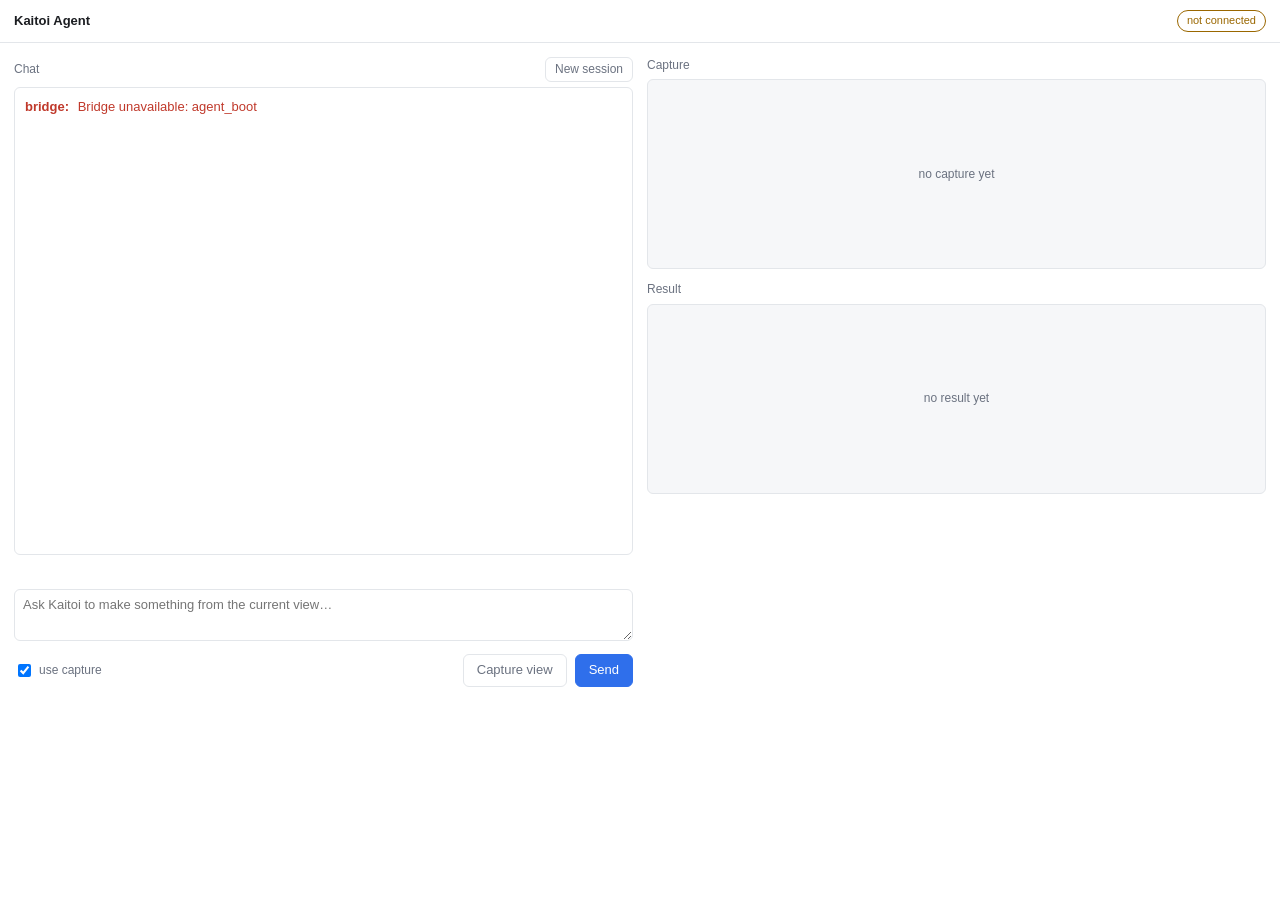
==== kaitoi_sketchup/ui/html/agent.html @ 7ab6a38d "feat: add Kaitoi Agent panel driven by the Kaitoi MCP server Adds a second panel, opened from Plugin" ====
<!DOCTYPE html>
<html lang="en">
<head>
  <meta charset="utf-8">
  <meta name="viewport" content="width=device-width, initial-scale=1">
  <title>Kaitoi Agent</title>
  <link rel="stylesheet" href="style.css">
  <link rel="stylesheet" href="agent.css">
</head>
<body>
  <header class="topbar">
    <div class="brand">Kaitoi Agent <span id="version" class="muted"></span></div>
    <div id="conn" class="pill pill-warn">not connected</div>
  </header>

  <main class="agent-grid">
    <section class="chat-col">
      <div class="col-head">
        <span>Chat</span>
        <button id="reset" class="ghost small">New session</button>
      </div>

      <div id="transcript" class="transcript" role="log" aria-live="polite"></div>

      <div id="agent-status" class="status"></div>

      <div class="composer">
        <textarea id="input" rows="2" placeholder="Ask Kaitoi to make something from the current view…"></textarea>
        <div class="composer-actions">
          <label class="check">
            <input type="checkbox" id="use-capture" checked>
            use capture
          </label>
          <button id="capture" class="ghost">Capture view</button>
          <button id="send" class="primary">Send</button>
        </div>
      </div>
    </section>

    <section class="media-col">
      <figure>
        <figcaption>Capture <span id="attached" class="muted"></span></figcaption>
        <div id="capture-slot" class="slot empty">no capture yet</div>
      </figure>
      <figure>
        <figcaption>Result</figcaption>
        <div id="result-slot" class="slot empty">no result yet</div>
      </figure>
    </section>
  </main>

  <script src="agent.js"></script>
</body>
</html>
---- kaitoi_sketchup/ui/html/style.css ----
:root {
  --bg: #ffffff;
  --fg: #1b1d21;
  --muted: #6b7280;
  --line: #e3e6ea;
  --accent: #2f6feb;
  --accent-fg: #ffffff;
  --danger: #c0392b;
  --ok: #1e7f4f;
  --warn: #9a6700;
  --slot: #f6f7f9;
  --radius: 6px;
}

@media (prefers-color-scheme: dark) {
  :root {
    --bg: #1b1d21; --fg: #e8eaed; --muted: #9aa1ab; --line: #33373d;
    --accent: #5b8cf5; --slot: #24272c; --ok: #4cc38a; --warn: #d9a441;
  }
}

* { box-sizing: border-box; }

body {
  margin: 0;
  font: 13px/1.45 -apple-system, BlinkMacSystemFont, "Segoe UI", Roboto, sans-serif;
  color: var(--fg);
  background: var(--bg);
}

.topbar {
  display: flex; align-items: center; justify-content: space-between;
  padding: 10px 14px; border-bottom: 1px solid var(--line);
}
.brand { font-weight: 600; }
.muted { color: var(--muted); font-weight: 400; }

.pill { padding: 2px 9px; border-radius: 999px; font-size: 11px; border: 1px solid var(--line); }
.pill-ok   { color: var(--ok);    border-color: currentColor; }
.pill-warn { color: var(--warn);  border-color: currentColor; }
.pill-err  { color: var(--danger); border-color: currentColor; }

.tabs { display: flex; gap: 2px; padding: 0 10px; border-bottom: 1px solid var(--line); }
.tab {
  background: none; border: none; border-bottom: 2px solid transparent;
  padding: 9px 12px; cursor: pointer; color: var(--muted); font-size: 13px;
}
.tab.is-active { color: var(--fg); border-bottom-color: var(--accent); font-weight: 600; }

main { padding: 14px; }
.panel { display: none; }
.panel.is-active { display: block; }

.row { display: flex; flex-direction: column; gap: 5px; margin-bottom: 11px; }
.row.actions { flex-direction: row; align-items: center; gap: 8px; flex-wrap: wrap; }
.grid2 { display: grid; grid-template-columns: repeat(auto-fit, minmax(230px, 1fr)); gap: 0 14px; }

label { font-size: 12px; color: var(--muted); }

input, select, textarea {
  font: inherit; color: var(--fg); background: var(--bg);
  border: 1px solid var(--line); border-radius: var(--radius); padding: 6px 8px;
  width: 100%;
}
textarea { resize: vertical; }
input:focus, select:focus, textarea:focus { outline: 2px solid var(--accent); outline-offset: -1px; }

button {
  font: inherit; cursor: pointer; padding: 6px 13px;
  border: 1px solid var(--line); border-radius: var(--radius);
  background: var(--bg); color: var(--fg);
}
button:hover:not(:disabled) { border-color: var(--accent); }
button:disabled { opacity: .5; cursor: not-allowed; }
button.primary { background: var(--accent); border-color: var(--accent); color: var(--accent-fg); }
button.danger { color: var(--danger); }
button.ghost { color: var(--muted); }

.status { min-height: 18px; font-size: 12px; margin: 6px 0; }
.status.err { color: var(--danger); }
.status.ok  { color: var(--ok); }

.events {
  margin: 0 0 10px; font-size: 11px; color: var(--muted);
  white-space: nowrap; overflow: hidden; text-overflow: ellipsis;
  min-height: 15px; font-variant-numeric: tabular-nums;
}
.events .count { opacity: .65; }

.split { display: grid; grid-template-columns: 1fr 1fr; gap: 12px; }
figure { margin: 0; }
figcaption { font-size: 12px; color: var(--muted); margin-bottom: 5px; }

.slot {
  border: 1px solid var(--line); border-radius: var(--radius);
  background: var(--slot); min-height: 200px;
  display: flex; align-items: center; justify-content: center;
  overflow: hidden; padding: 6px;
}
.slot.empty { color: var(--muted); font-size: 12px; }
.slot img { max-width: 100%; max-height: 340px; display: block; border-radius: 4px; }
.slot .video-poster { text-align: center; }
.slot .video-poster button { margin-top: 8px; }

.grid { width: 100%; border-collapse: collapse; font-size: 12px; }
.grid th, .grid td {
  text-align: left; padding: 6px 8px; border-bottom: 1px solid var(--line);
  vertical-align: top;
}
.grid th { color: var(--muted); font-weight: 600; }
.grid td.prompt { max-width: 260px; }
.grid a { color: var(--accent); cursor: pointer; text-decoration: none; }
.grid a:hover { text-decoration: underline; }
---- kaitoi_sketchup/ui/html/agent.css ----
/* Layout for the Agent panel. Tokens and controls come from style.css. */

.agent-grid {
  display: grid;
  grid-template-columns: minmax(320px, 1fr) minmax(300px, 1fr);
  gap: 14px;
  padding: 14px;
  align-items: start;
}

@media (max-width: 820px) {
  .agent-grid { grid-template-columns: 1fr; }
}

.col-head {
  display: flex; align-items: center; justify-content: space-between;
  font-size: 12px; color: var(--muted); margin-bottom: 5px;
}

button.small { padding: 3px 9px; font-size: 12px; }

.transcript {
  border: 1px solid var(--line); border-radius: var(--radius);
  background: var(--bg);
  height: 52vh; min-height: 260px; overflow-y: auto;
  padding: 10px; font-size: 13px;
}

.msg { margin: 0 0 10px; white-space: pre-wrap; word-break: break-word; }
.msg .who { font-weight: 600; margin-right: 5px; }
.msg.user  .who { color: var(--accent); }
.msg.agent .who { color: var(--ok); }
.msg.tool {
  color: var(--muted); font-size: 11px;
  border-left: 2px solid var(--line); padding-left: 8px;
}
.msg.err { color: var(--danger); }

.composer { margin-top: 10px; }
.composer textarea { resize: vertical; }
.composer-actions {
  display: flex; align-items: center; gap: 8px; margin-top: 7px;
}
.composer-actions .check {
  display: flex; align-items: center; gap: 5px;
  font-size: 12px; color: var(--muted); margin-right: auto;
}
.composer-actions .check input { width: auto; }

.media-col { display: flex; flex-direction: column; gap: 12px; }
.media-col .slot { min-height: 190px; }
.media-col .slot img { max-height: 300px; }

.cost {
  border: 1px solid var(--warn); border-radius: var(--radius);
  padding: 8px; margin: 0 0 10px; font-size: 12px;
}
.cost button { margin-top: 6px; }
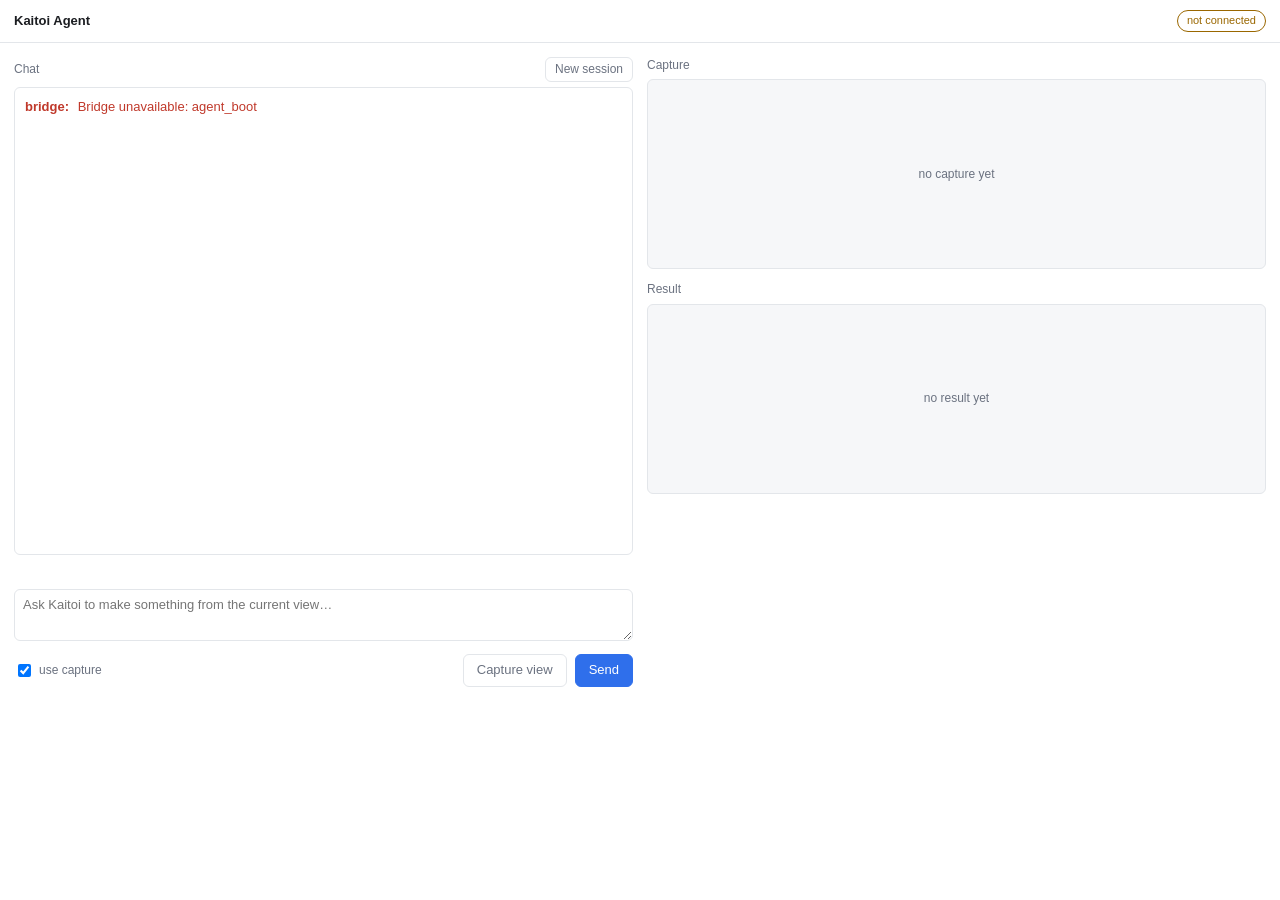
==== commit f4e09bcd: "feat: authorize the Agent against the MCP API with OAuth The MCP endpoint is a separate API from the" ====
--- a/kaitoi_sketchup/ui/html/agent.html
+++ b/kaitoi_sketchup/ui/html/agent.html
@@ -10,7 +10,11 @@
 <body>
   <header class="topbar">
     <div class="brand">Kaitoi Agent <span id="version" class="muted"></span></div>
-    <div id="conn" class="pill pill-warn">not connected</div>
+    <div class="topbar-right">
+      <button id="connect" class="ghost small" hidden>Connect</button>
+      <button id="signout" class="ghost small" hidden>Sign out</button>
+      <div id="conn" class="pill pill-warn">not connected</div>
+    </div>
   </header>
 
   <main class="agent-grid">
--- a/kaitoi_sketchup/ui/html/agent.css
+++ b/kaitoi_sketchup/ui/html/agent.css
@@ -56,3 +56,5 @@
   padding: 8px; margin: 0 0 10px; font-size: 12px;
 }
 .cost button { margin-top: 6px; }
+
+.topbar-right { display: flex; align-items: center; gap: 8px; }
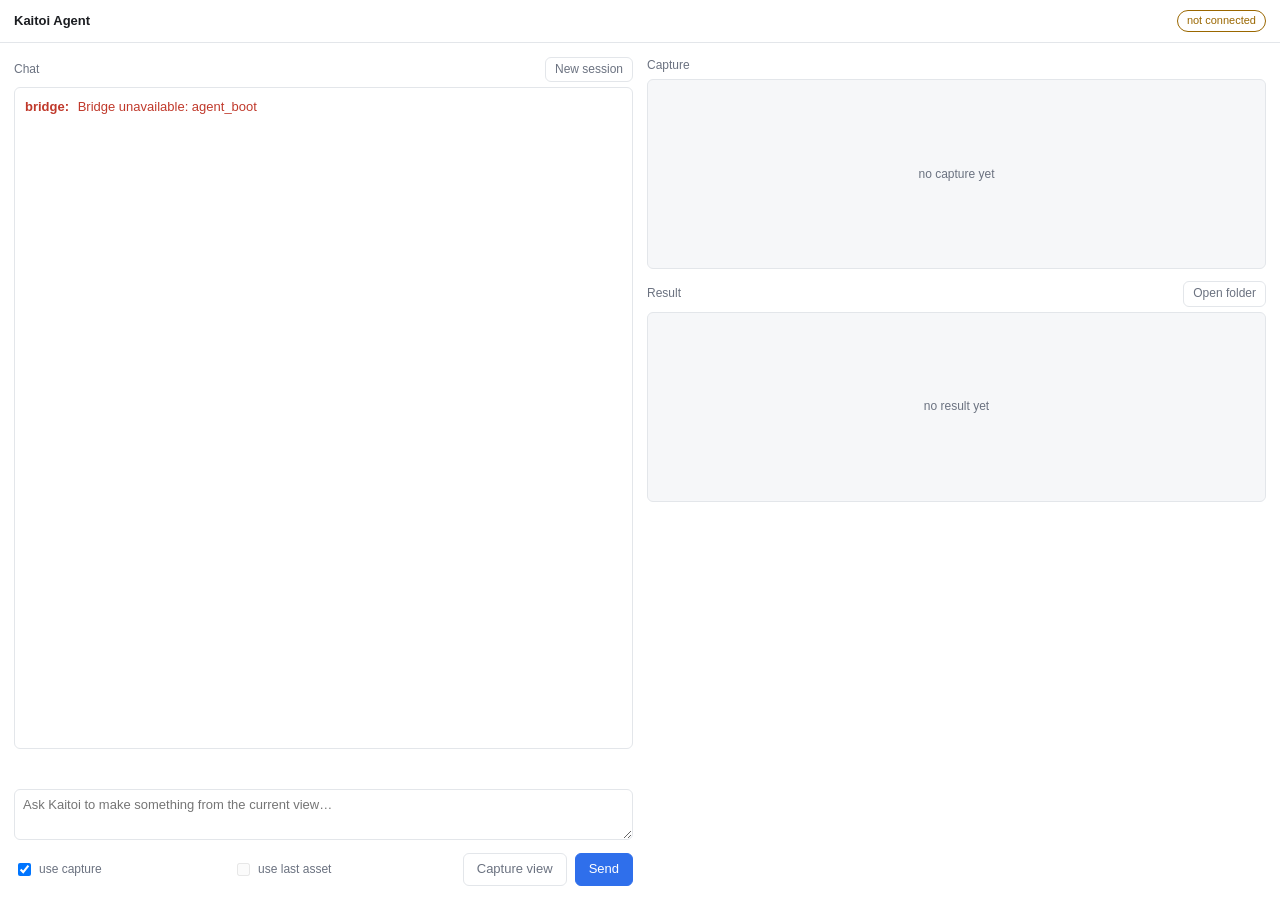
==== commit 888662b0: "feat: continue from the last generated asset, and open the downloads folder Adds a "use last asset" " ====
--- a/kaitoi_sketchup/ui/html/agent.html
+++ b/kaitoi_sketchup/ui/html/agent.html
@@ -35,6 +35,10 @@
             <input type="checkbox" id="use-capture" checked>
             use capture
           </label>
+          <label class="check" id="use-last-wrap" title="Continue from the last generated image or video">
+            <input type="checkbox" id="use-last" disabled>
+            use last asset
+          </label>
           <button id="capture" class="ghost">Capture view</button>
           <button id="send" class="primary">Send</button>
         </div>
@@ -47,7 +51,10 @@
         <div id="capture-slot" class="slot empty">no capture yet</div>
       </figure>
       <figure>
-        <figcaption>Result</figcaption>
+        <figcaption>
+          Result
+          <button id="open-folder" class="ghost small">Open folder</button>
+        </figcaption>
         <div id="result-slot" class="slot empty">no result yet</div>
       </figure>
     </section>
--- a/kaitoi_sketchup/ui/html/agent.css
+++ b/kaitoi_sketchup/ui/html/agent.css
@@ -1,16 +1,36 @@
 /* Layout for the Agent panel. Tokens and controls come from style.css. */
+
+/* Fill the window so the composer can sit on the bottom edge instead of
+   floating wherever the transcript happens to end. */
+html, body { height: 100%; }
+body { display: flex; flex-direction: column; }
+body > main { flex: 1 1 auto; min-height: 0; }
 
 .agent-grid {
   display: grid;
   grid-template-columns: minmax(320px, 1fr) minmax(300px, 1fr);
   gap: 14px;
   padding: 14px;
-  align-items: start;
+  align-items: stretch;
+  height: 100%;
+  box-sizing: border-box;
+  min-height: 0;
+}
+
+/* Chat column is a flex column: transcript takes the slack, composer is
+   pinned under it at the bottom of the window. */
+.chat-col {
+  display: flex;
+  flex-direction: column;
+  min-height: 0;
 }
 
 @media (max-width: 820px) {
-  .agent-grid { grid-template-columns: 1fr; }
+  .agent-grid { grid-template-columns: 1fr; height: auto; }
+  .transcript { height: 40vh; flex: 0 0 auto; }
 }
+
+.media-col { min-height: 0; overflow-y: auto; }
 
 .col-head {
   display: flex; align-items: center; justify-content: space-between;
@@ -22,11 +42,22 @@
 .transcript {
   border: 1px solid var(--line); border-radius: var(--radius);
   background: var(--bg);
-  height: 52vh; min-height: 260px; overflow-y: auto;
+  flex: 1 1 auto;          /* grows with the window; composer stays put */
+  min-height: 120px;
+  overflow-y: auto; overflow-x: hidden;   /* long JSON must never widen the pane */
   padding: 10px; font-size: 13px;
 }
 
-.msg { margin: 0 0 10px; white-space: pre-wrap; word-break: break-word; }
+/* Everything inside the log wraps; nothing establishes its own min-width. */
+.transcript > * { max-width: 100%; box-sizing: border-box; }
+
+.msg {
+  margin: 0 0 10px;
+  white-space: pre-wrap;
+  overflow-wrap: anywhere;      /* breaks unspaced tokens like fileIds/JSON */
+  word-break: break-word;
+  min-width: 0;
+}
 .msg .who { font-weight: 600; margin-right: 5px; }
 .msg.user  .who { color: var(--accent); }
 .msg.agent .who { color: var(--ok); }
@@ -36,7 +67,7 @@
 }
 .msg.err { color: var(--danger); }
 
-.composer { margin-top: 10px; }
+.composer { margin-top: 10px; flex: 0 0 auto; }
 .composer textarea { resize: vertical; }
 .composer-actions {
   display: flex; align-items: center; gap: 8px; margin-top: 7px;
@@ -54,7 +85,43 @@
 .cost {
   border: 1px solid var(--warn); border-radius: var(--radius);
   padding: 8px; margin: 0 0 10px; font-size: 12px;
+  overflow-wrap: anywhere; word-break: break-word;
 }
-.cost button { margin-top: 6px; }
+.cost .detail {
+  font-family: ui-monospace, SFMono-Regular, Menlo, Consolas, monospace;
+  font-size: 11px; color: var(--muted);
+  max-height: 4.5em; overflow: auto; margin-top: 4px;
+}
+.cost .buttons { display: flex; gap: 6px; margin-top: 8px; flex-wrap: wrap; }
+
+/* ---- live progress ---- */
+.progress {
+  border: 1px solid var(--line); border-radius: var(--radius);
+  padding: 8px 10px; margin: 0 0 10px; font-size: 12px; background: var(--slot);
+}
+.progress .head {
+  display: flex; justify-content: space-between; gap: 10px;
+  font-weight: 600; margin-bottom: 5px;
+}
+.progress .head .elapsed { font-weight: 400; color: var(--muted); font-variant-numeric: tabular-nums; }
+.progress .bar {
+  height: 5px; border-radius: 3px; background: var(--line); overflow: hidden; margin: 5px 0 6px;
+}
+.progress .bar > span {
+  display: block; height: 100%; width: 0; background: var(--accent);
+  transition: width .3s ease;
+}
+.progress .line {
+  color: var(--muted); white-space: nowrap; overflow: hidden; text-overflow: ellipsis;
+}
+.progress .tool {
+  font-family: ui-monospace, SFMono-Regular, Menlo, Consolas, monospace;
+  font-size: 11px; color: var(--muted);
+  white-space: nowrap; overflow: hidden; text-overflow: ellipsis;
+}
 
 .topbar-right { display: flex; align-items: center; gap: 8px; }
+
+figcaption { display: flex; align-items: center; justify-content: space-between; gap: 8px; }
+.check input:disabled + span, .check input:disabled { opacity: .5; }
+#use-last-wrap.enabled { color: var(--fg); }
